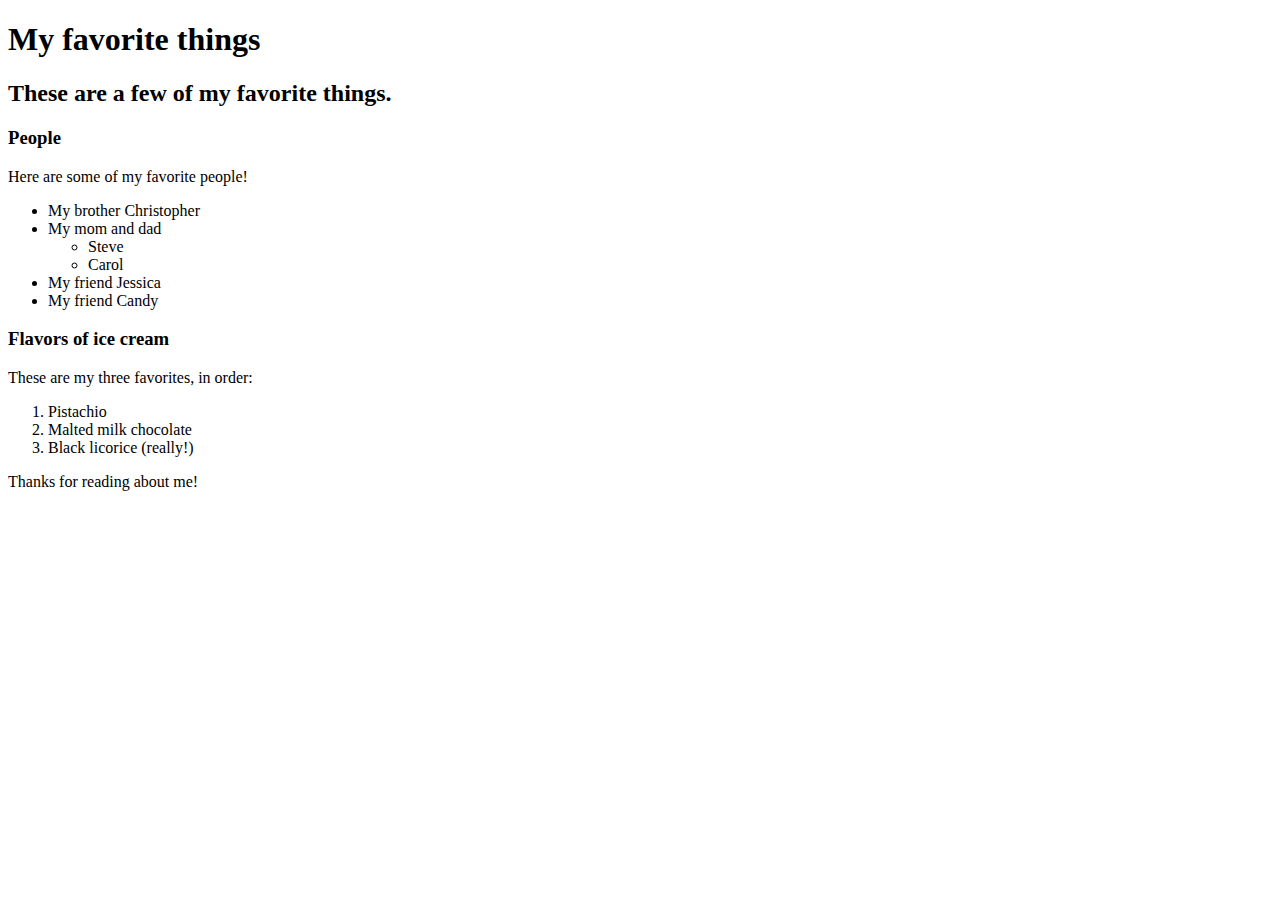
==== favorite-things.html @ f5903196 "add web page with info on favorite things" ====
<!DOCTYPE html>
<html lang="en-US">
<head>
  <title>Michael's favorite things</title>
</head>
<body>
  <h1>My favorite things</h1>
  <h2>These are a few of my favorite things.</h2>

  <h3>People</h3>
  <p>Here are some of my favorite people!</p>
  <ul>
    <li>My brother Christopher</li>
    <li>My mom and dad
      <ul>
        <li>Steve</li>
        <li>Carol</li>
      </ul>
    </li>
    <li>My friend Jessica</li>
    <li>My friend Candy</li>
  </ul>

  <h3>Flavors of ice cream</h3>
  <p>These are my three favorites, in order:</p>
  <ol>
    <li>Pistachio</li>
    <li>Malted milk chocolate</li>
    <li>Black licorice (really!)</li>
  </ol>

  <p>Thanks for reading about me!</p>
</body>
</html>
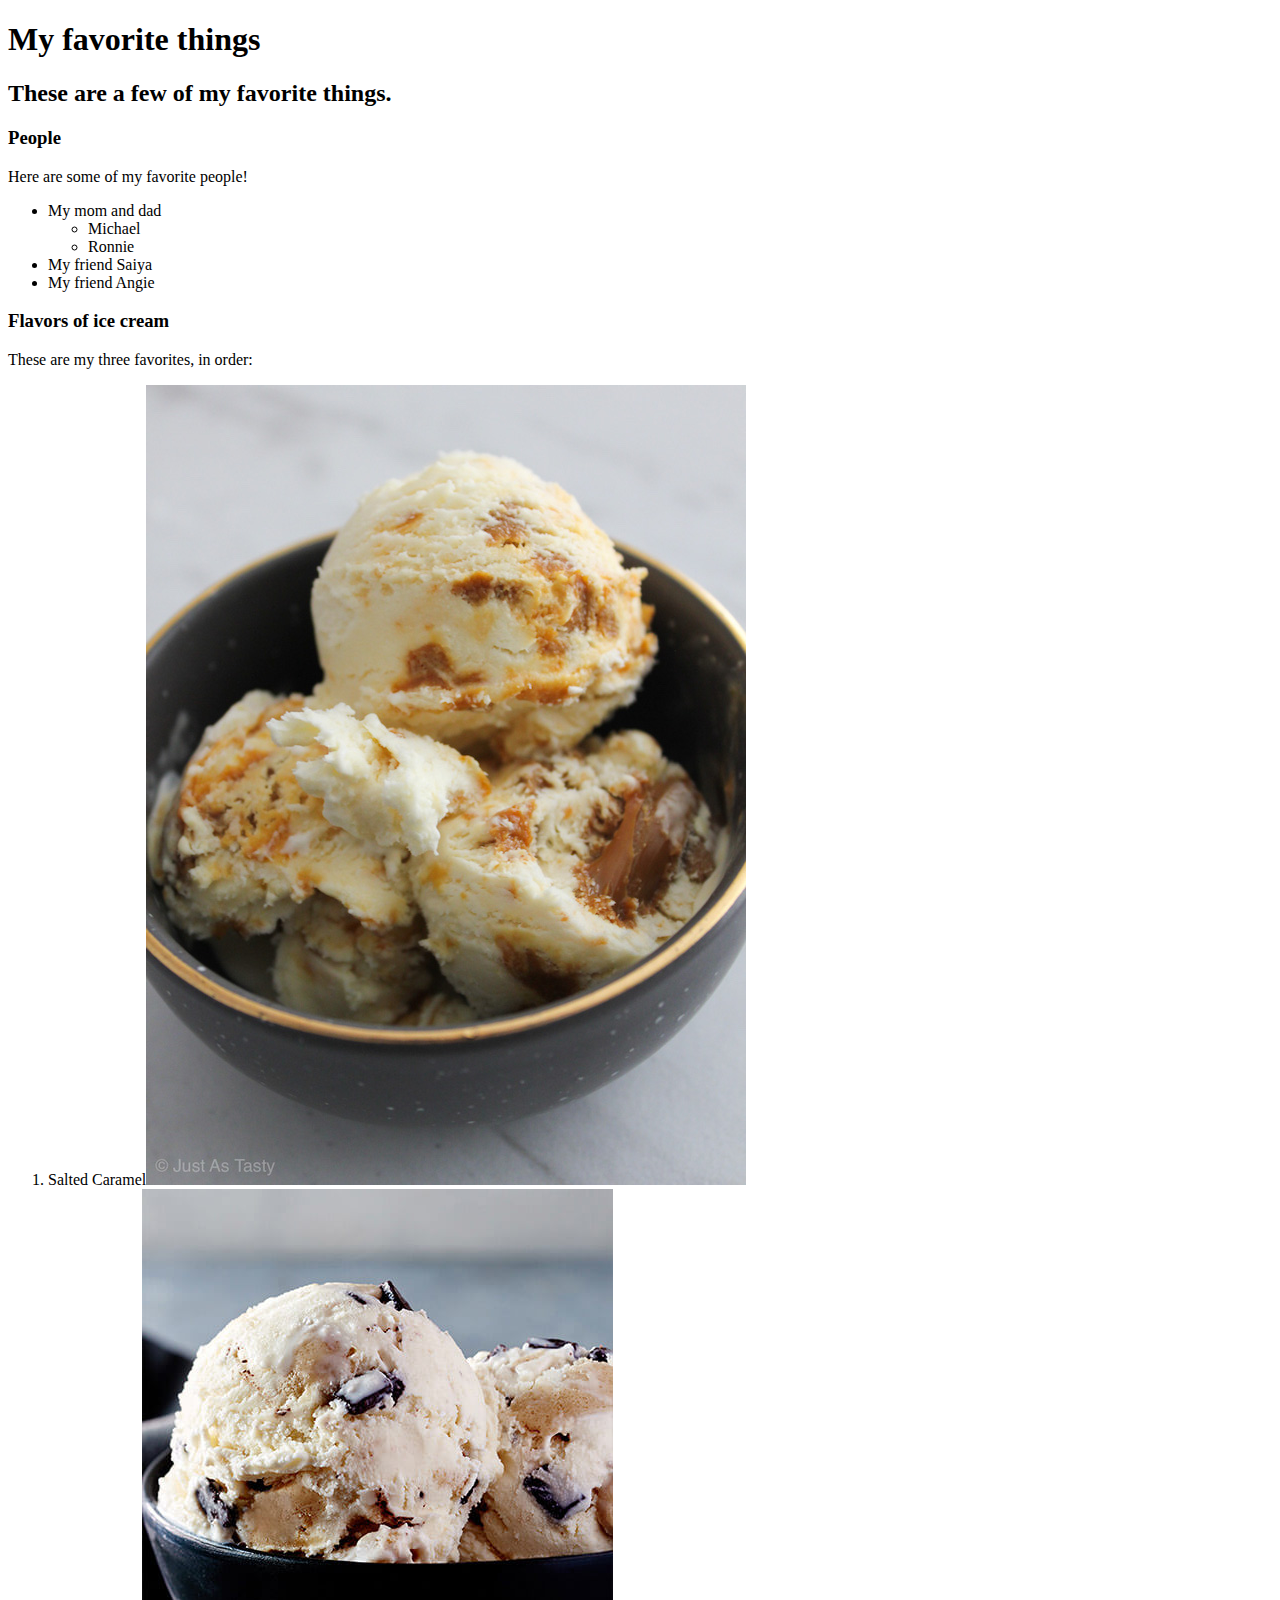
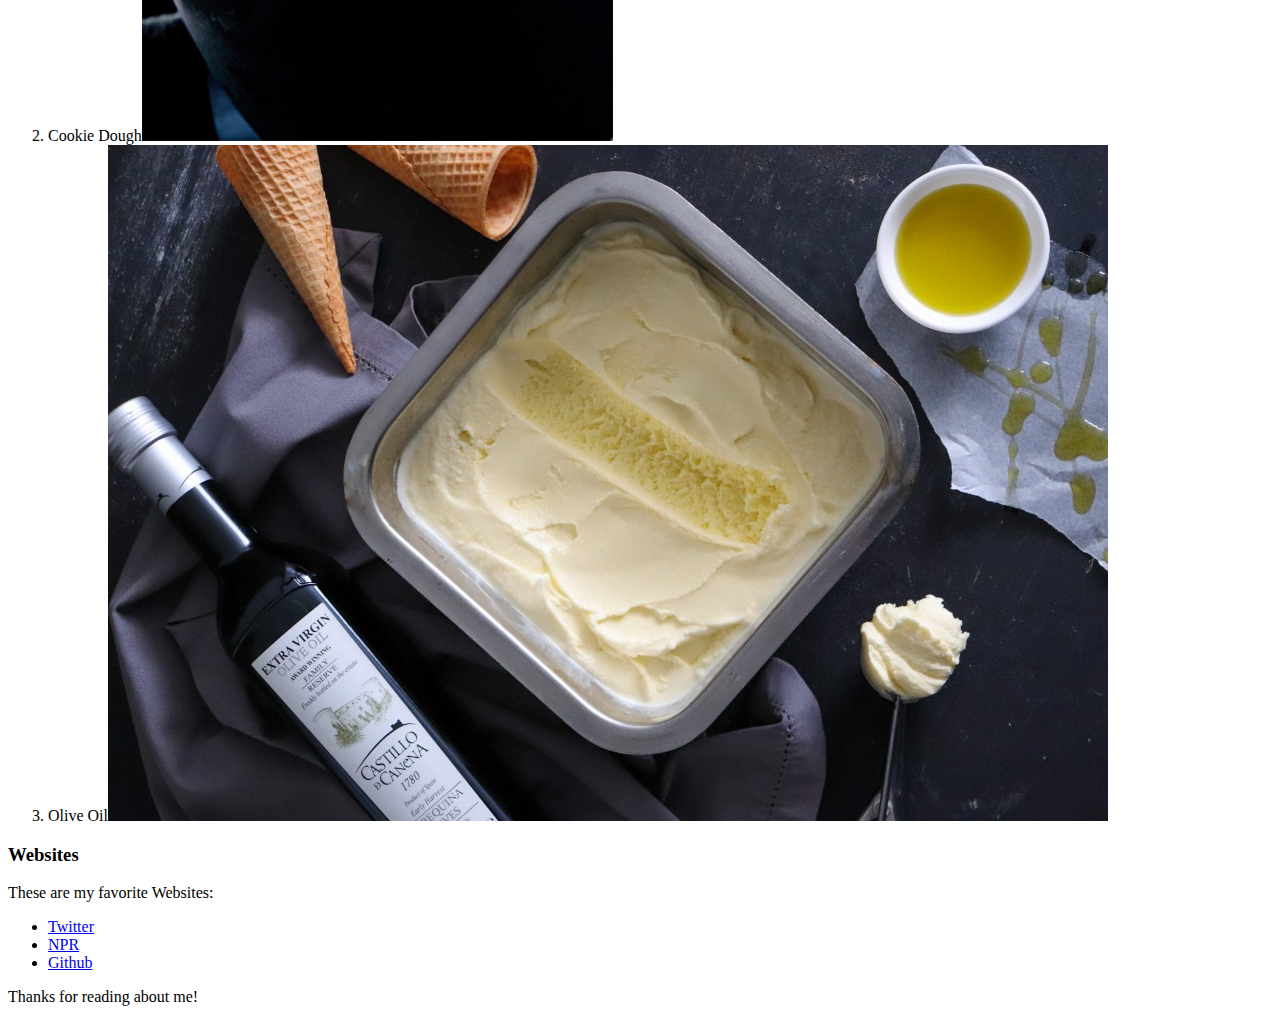
==== commit 5f3d186f: "add favorite websites, ice cream jpgs" ====
--- a/favorite-things.html
+++ b/favorite-things.html
@@ -1,7 +1,7 @@
 <!DOCTYPE html>
 <html lang="en-US">
 <head>
-  <title>Michael's favorite things</title>
+  <title>Chloe's favorite things</title>
 </head>
 <body>
   <h1>My favorite things</h1>
@@ -10,24 +10,31 @@
   <h3>People</h3>
   <p>Here are some of my favorite people!</p>
   <ul>
-    <li>My brother Christopher</li>
     <li>My mom and dad
       <ul>
-        <li>Steve</li>
-        <li>Carol</li>
+        <li>Michael</li>
+        <li>Ronnie</li>
       </ul>
     </li>
-    <li>My friend Jessica</li>
-    <li>My friend Candy</li>
+    <li>My friend Saiya</li>
+    <li>My friend Angie</li>
   </ul>
 
   <h3>Flavors of ice cream</h3>
   <p>These are my three favorites, in order:</p>
   <ol>
-    <li>Pistachio</li>
-    <li>Malted milk chocolate</li>
-    <li>Black licorice (really!)</li>
+    <li>Salted Caramel<img src="img/salted-caramel.jpg" alt="Photo of salted caramel ice cream"></li>
+    <li>Cookie Dough<img src="img/cookie-dough.jpg" alt="Photo of cookie dough ice cream"></li>
+    <li>Olive Oil<img src="img/olive-oil.jpg" alt="Photo of olive oil ice cream"></li>
   </ol>
+
+  <h3>Websites</h3>
+  <p>These are my favorite Websites:</p>
+  <ul>
+    <li><a href="https://www.twitter.com">Twitter</a></li>
+    <li><a href="https://www.npr.org">NPR</a></li>
+    <li><a href="https://www.github.com">Github</a></li>
+  </ul>
 
   <p>Thanks for reading about me!</p>
 </body>
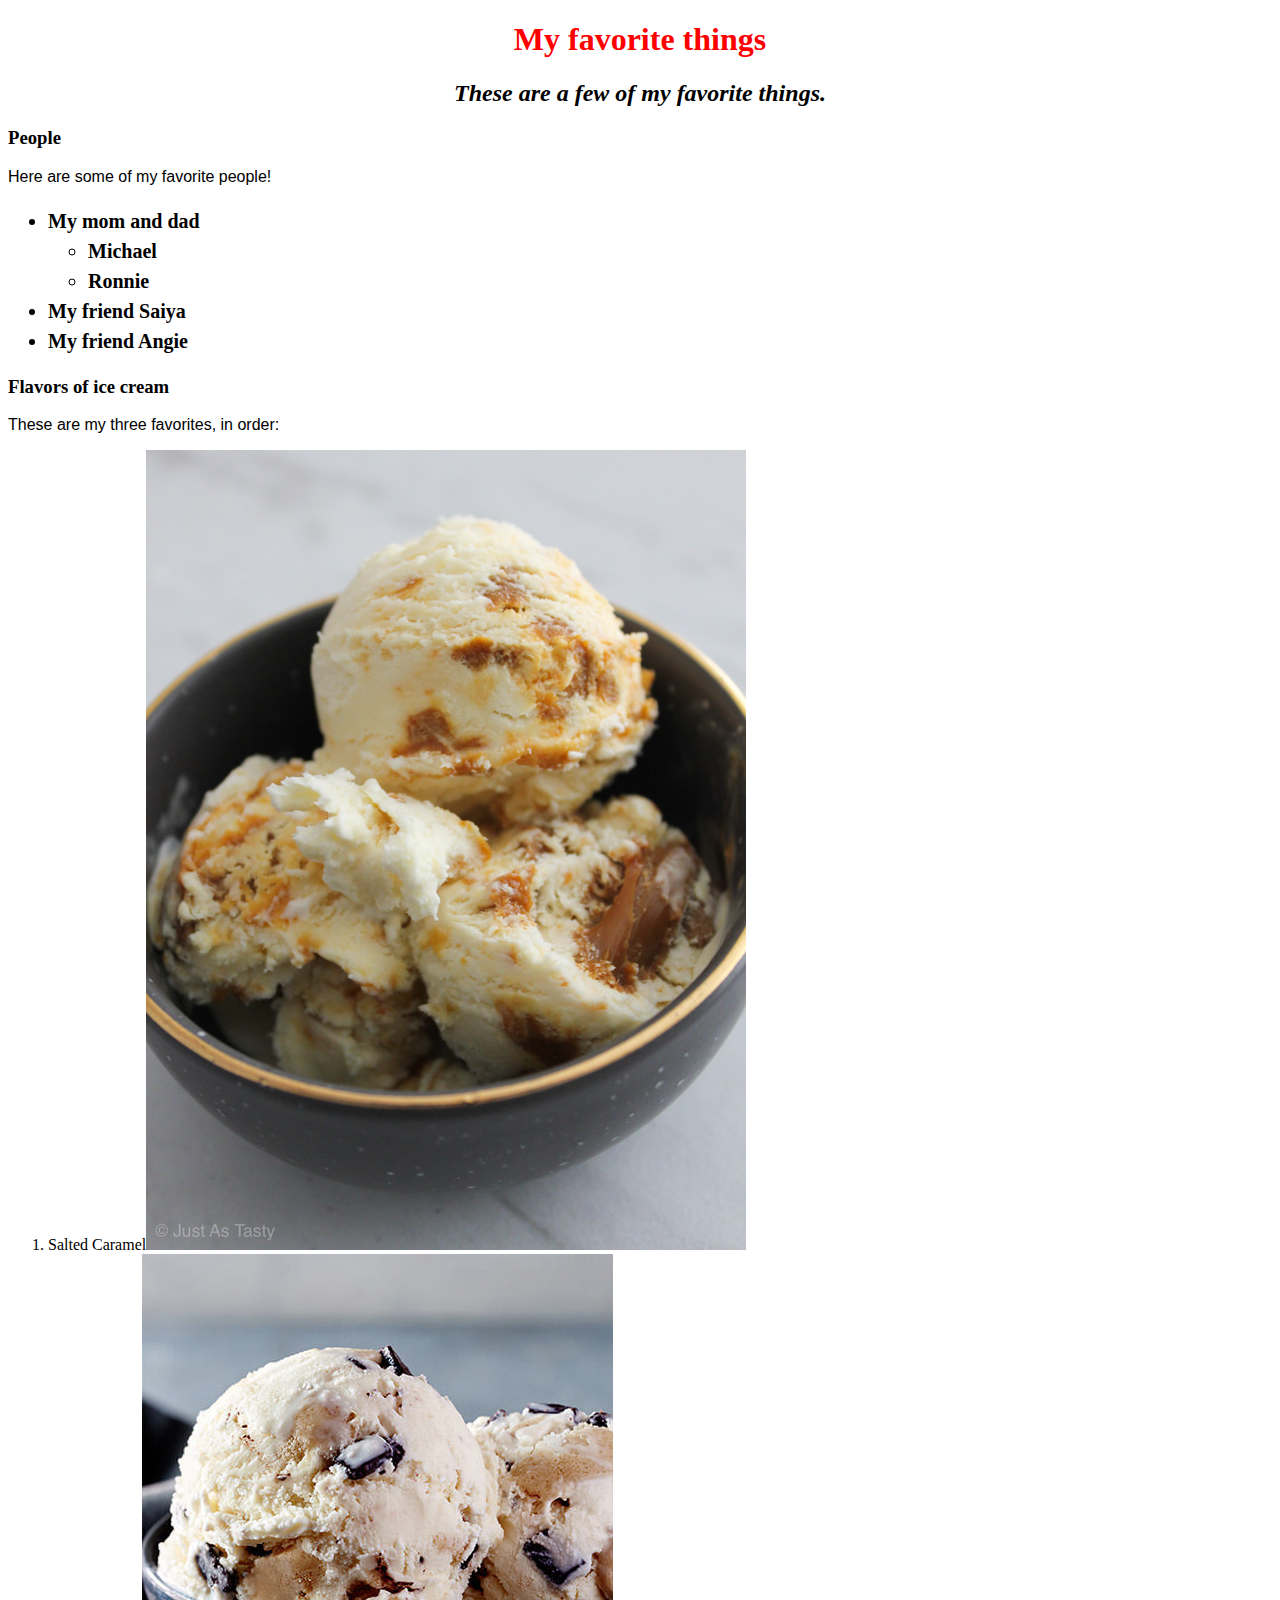
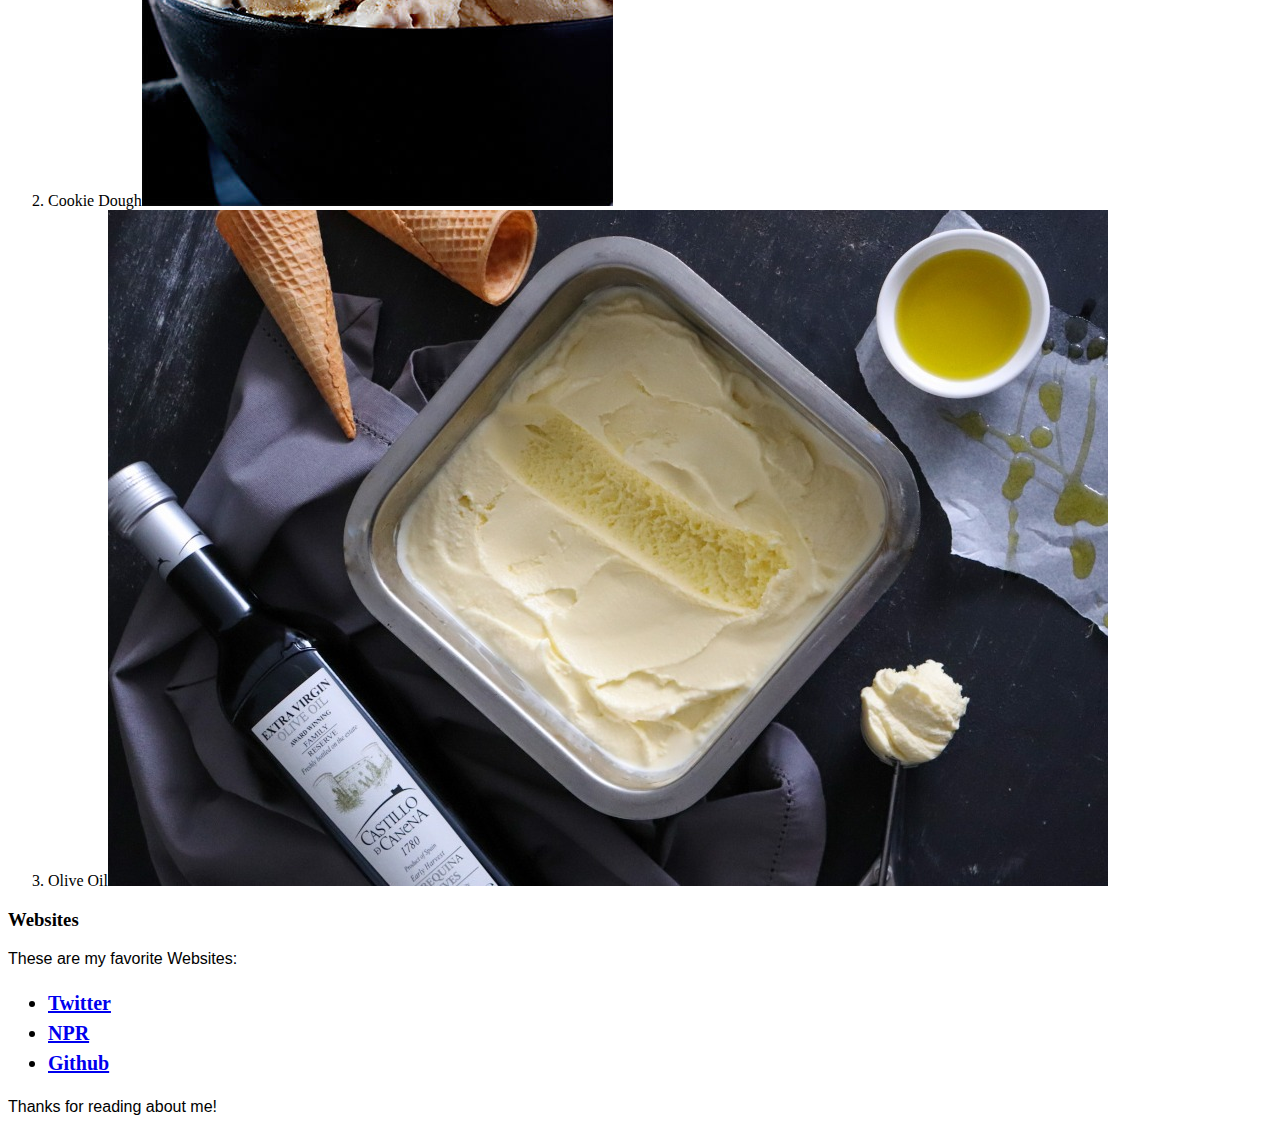
==== commit 5f5c17f7: "link stylesheet" ====
--- a/favorite-things.html
+++ b/favorite-things.html
@@ -1,6 +1,7 @@
 <!DOCTYPE html>
 <html lang="en-US">
 <head>
+  <link rel="stylesheet" href="css/styles.css" type="text/css">
   <title>Chloe's favorite things</title>
 </head>
 <body>
--- a/css/styles.css
+++ b/css/styles.css
@@ -0,0 +1,19 @@
+h1 {
+  color: #ff0000;
+  text-align: center;
+}
+
+h2 {
+  font-style: italic;
+  text-align: center;
+}
+
+p {
+  font-family: sans-serif;
+}
+
+ul {
+  font-size: 20px;
+  line-height: 30px;
+  font-weight: bold;
+}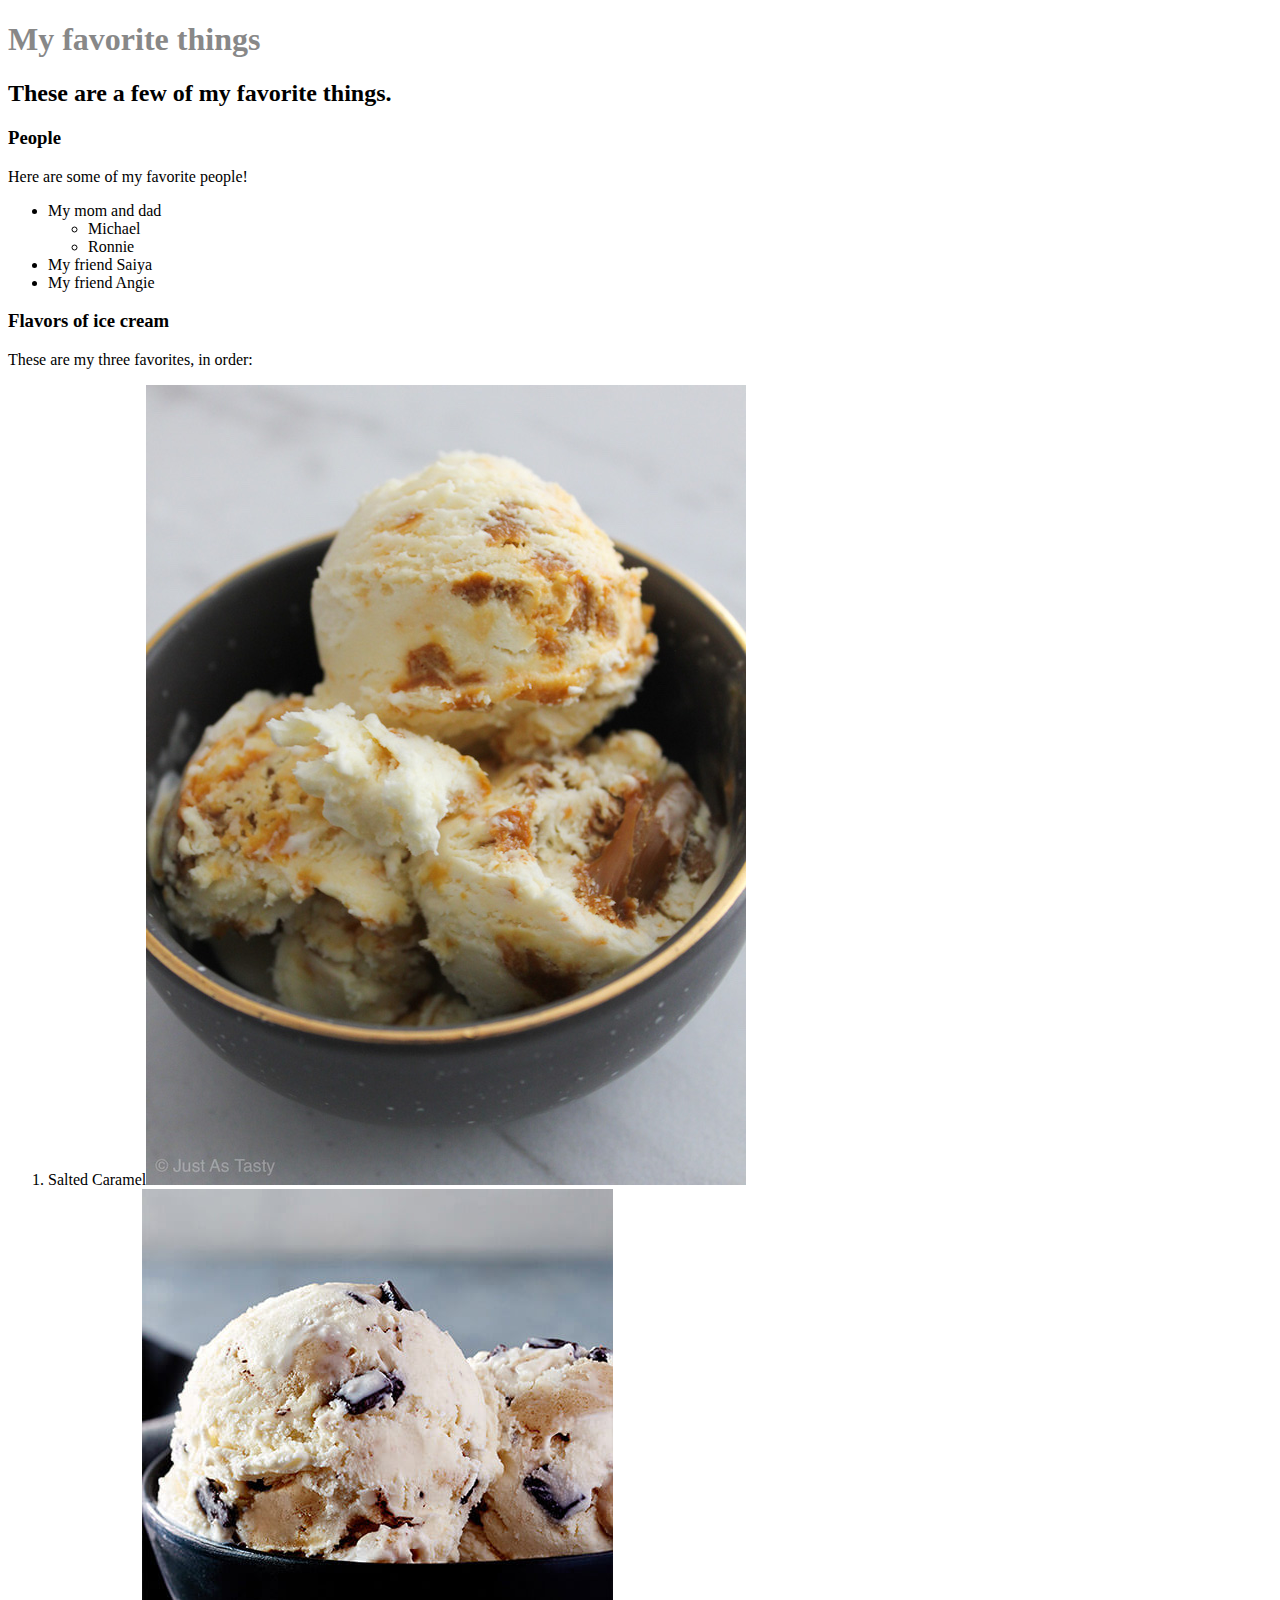
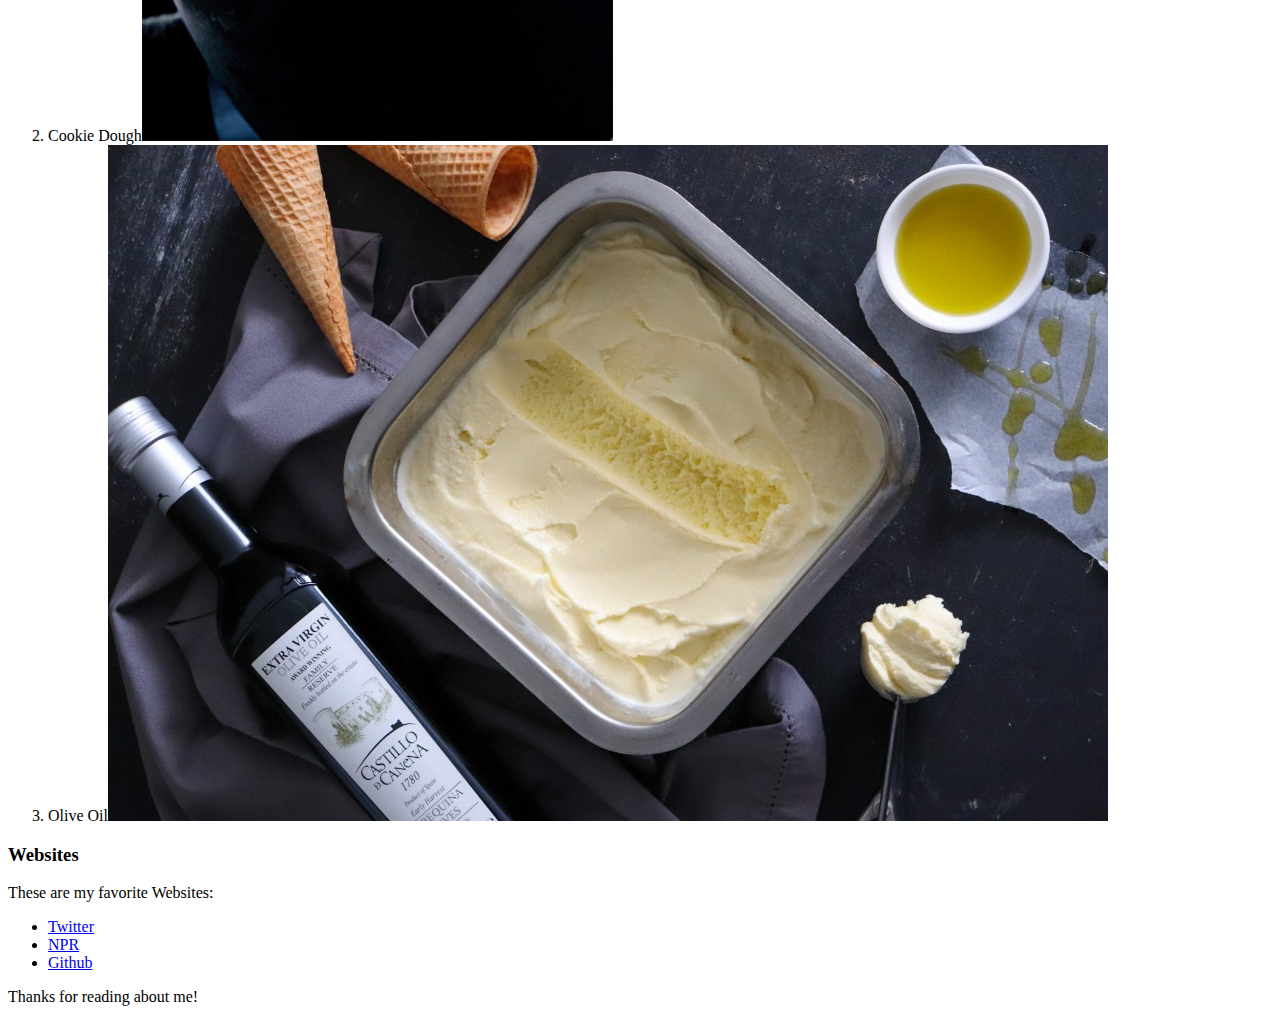
==== commit 6ab60bce: "link new stylesheet" ====
--- a/favorite-things.html
+++ b/favorite-things.html
@@ -1,7 +1,7 @@
 <!DOCTYPE html>
 <html lang="en-US">
 <head>
-  <link rel="stylesheet" href="css/styles.css" type="text/css">
+  <link rel="stylesheet" href="css/styles3.css" type="text/css">
   <title>Chloe's favorite things</title>
 </head>
 <body>
--- a/css/styles3.css
+++ b/css/styles3.css
@@ -0,0 +1,3 @@
+h1 {
+  color: #888888;
+}